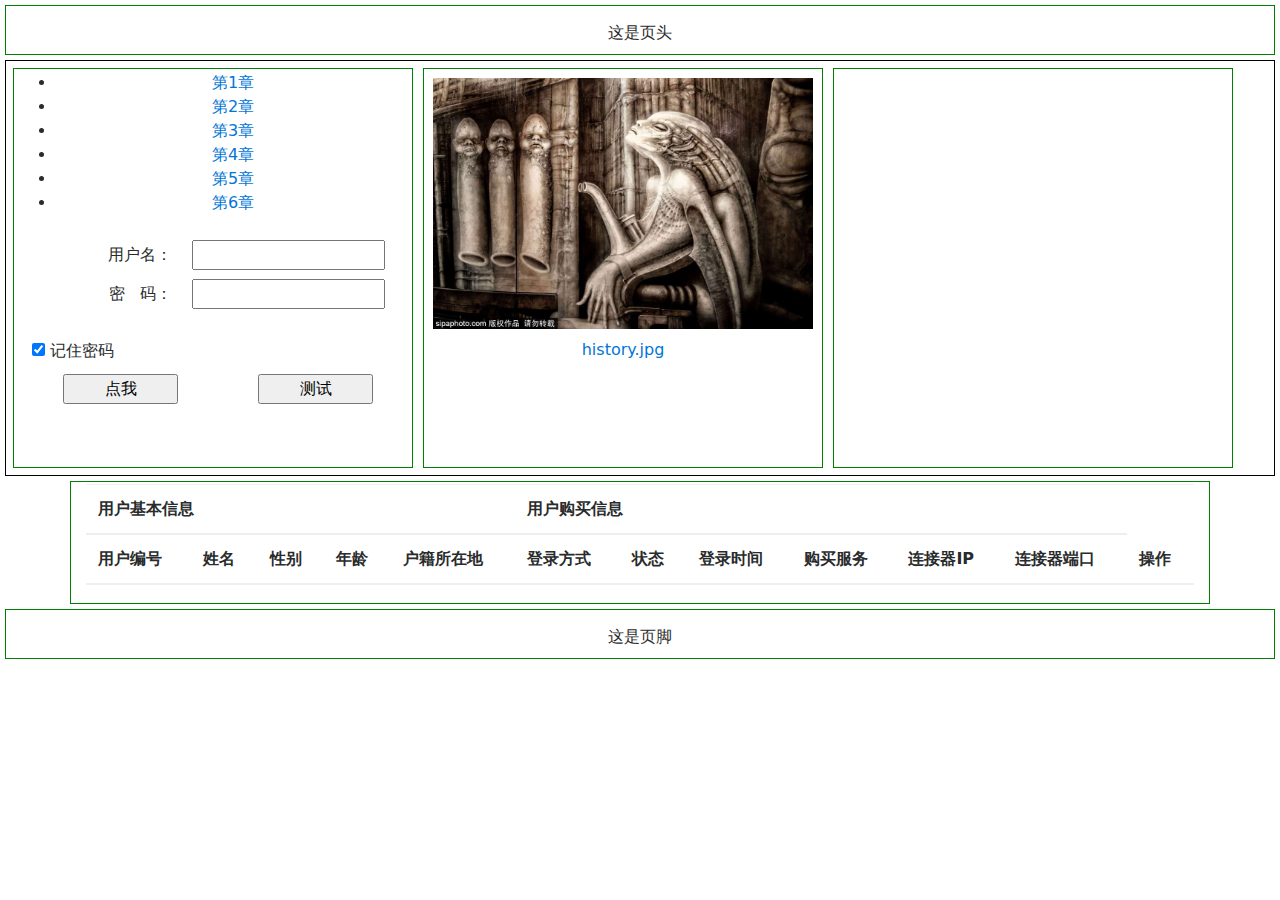
==== html/div.html @ 8d3088c9 "初始化项目" ====
<!doctype html>
<html lang="en">

<head>
    <meta charset="UTF-8">
    <title>div test</title>
    <link href="../css/div.css" rel="stylesheet" type="text/css" />

    <!-- jquery-3 -->
    <script type="text/javascript" src="../libs/jquery-3.2.1.js"></script>

    <!--ztree-->
    <link rel="stylesheet" href="../libs/ztree/css/ztreeStyle/zTreeStyle.css">
    <script type="text/javascript" src="../libs/ztree/jquery.ztree.all.js"></script>

    <!-- tether -->
    <link rel="stylesheet" href="../libs/tether-1.3.3/css/tether.css">
    <link rel="stylesheet" href="../libs/tether-1.3.3/css/tether-theme-basic.css">
    <link rel="stylesheet" href="../libs/tether-1.3.3/css/tether-theme-arrows.css">
    <link rel="stylesheet" href="../libs/tether-1.3.3/css/tether-theme-arrows-dark.css">
    <script type="text/javascript" src="../libs/tether-1.3.3/js/tether.js"></script>

    <!-- bootstrap -->
    <link rel="stylesheet" href="../libs/bootstrap/4.0.0-alpha.6/css/bootstrap.css">

    <!-- bootstrap table -->
    <link rel="stylesheet" href="../libs/bootstrap-table/1.11.0/css/bootstrap-table.css">

    <!-- requirejs -->
    <script type="text/javascript" src="../libs/require.js" data-main="../js/main"></script>
</head>

<body>

    <!--页头-->
    <div class="div2 bar" id="header">
        <span style="height:100%">这是页头</span>
    </div>

    <!--第一行-->
    <div class="div2 container2 clearfix">

        <div class="div2 cell" id="mix_pane">
            <ul>
                <li><a href="#">第1章</a></li>
                <li><a href="#">第2章</a></li>
                <li><a href="#">第3章</a></li>
                <li><a href="#">第4章</a></li>
                <li><a href="#">第5章</a></li>
                <li><a href="#">第6章</a></li>
            </ul>

            <!--输入域-->
            <div class="div_table" style="border-collapse:separate;border-spacing:5px; ">
                <!--用户名行-->
                <div class="div_table_row">
                    <div class="div_table_cell" style="width:40%;text-align: right">用户名：</div>
                    <div class="div_table_cell"><input style='width: 90%;' type="text" id='tb_username' name="username"></div>
                </div>

                <!--密码行-->
                <div class="div_table_row">
                    <div class="div_table_cell" style="width:40%;text-align: right">密 &nbsp 码：</div>
                    <div class="div_table_cell"><input style='width: 90%;' type="password" id='tb_password' name="password"></div>
                </div>
            </div>

            <!--按钮行-->
            <div class="div_table" style="margin-top: 10px;width: 100%">
                <!-- 悬浮框例子 -->
                <div class="div_table_row">
                    <div class="div_table_cell" style="width: 50%">
                        <div data-placement="left" data-title="记住我?" class="checkbox switch switch-small make-switch tooltip-check" data-delay="300"
                            data-animated="false" style="text-align: left">
                            <input type="checkbox" checked data-toggle="tooltip" />
                            <span>记住密码</span>
                        </div>
                    </div>
                </div>

                <div class="div_table_row">
                    <div class="div_table_cell"><input style='width: 60%;' type="button" id="btn_clickme" name="clickme" value="点我" /></div>
                    <div class="div_table_cell"><input style='width: 60%;' type="button" id="btn_test" name="test" value="测试" /></div>
                </div>
            </div>
        </div>

        <div class="div2 cell" id="pic_pane">
            <div class="no-border"><img style="width:100%;height:100%" src="../img/1.jpg" alt="图片"></div>
            <div class="no-border"><a href="https://www.baidu.com" target="_blank">history.jpg</a></div>
        </div>

        <div class="div2 cell" id='ztree_pane'>
            <!-- 通过class属性，使用ztree控件 -->
            <ul id='tree' class="ztree"></ul>
        </div>

    </div>

    <!--第二行-->
    <div class="div2 container clearfix" id="table_container">
        <table id="receiveLogs-table" class="table table-hover" data-pagination="true" data-show-refresh="false" data-show-toggle="false"
            data-showColumns="false" data-toggle="table" data-row-style="rowStyle">
            <thead>
                <tr>
                    <th colspan="5" data-valign="middle" data-halign="center">用户基本信息</th>
                    <th colspan="6" data-valign="middle" data-halign="center">用户购买信息</th>
                    <th rowspan="2" data-field="operate" data-valign="middle" data-halign="center" data-formatter="operateFormatter">操作</th>
                </tr>
                <tr>
                    <th data-field="uid" data-align="center" data-formatter="setCode">用户编号</th>
                    <th data-field="name" data-align="center">姓名</th>
                    <th data-field="sex" data-align="center">性别</th>
                    <th data-field="age" data-align="center" data-sortable="true">年龄</th>
                    <th data-field="area" data-align="center">户籍所在地</th>

                    <th data-field="loginWay" data-align="center">登录方式</th>
                    <th data-field="status" data-align="center">状态</th>
                    <th data-field="createTime" data-align="center">登录时间</th>
                    <th data-field="orderService" data-align="center">购买服务</th>
                    <th data-field="connectorIP" data-align="center">连接器IP</th>
                    <th data-field="connectorPort" data-align="center">连接器端口</th>
                </tr>
            </thead>
            <tbody>
                
            </tbody>
        </table>
    </div>

    <!--页脚-->
    <div class="div2 bar" id="footer">
        <span>这是页脚</span>
    </div>

    <!--放在body标签结束前，保证脚本执行前，-->
    <!--<script type="text/javascript" src="../js/div.js"></script> -->
</body>

</html>
---- css/div.css ----
/* div添加边框线 */
    div {
        /*border: 1px solid green;*/
        margin: 5px;
        padding: 2px;
        text-align: center;
        width: auto;    /*默认为父元素width*/
    }

    /* 自定义class，避免样式冲突 */
    .div2 {
        border: 1px solid green;
    }

    /*清除浮动，保证父div能被子元素撑开*/
    .clearfix:after {
        content: ".";
        display: block;
        height: 0;
        clear: both;
        visibility: hidden;
    }

    /* 通过div标签，实现表格*/
    .div_table {
        display: table;
        border: none;
    }

    .div_table_row{
        display: table-row;
        border: none;
    }

    .div_table_cell{
        display: table-cell;
        border: none;
    }

    .bar {
        /*不包括border、margin的高度*/
        /*padding: 2px;*/
        height: 50px;
        line-height: 50px; 
    }

    /*class名称和bootstrap冲突*/
    /*.container {
        width: auto;
        border: 1px solid red;
    }*/

    .container2 {
        width: auto;
        border: 1px solid black;
    }

    /*class名称和bootstrap冲突*/
    /*.col {
        float: left;
    }*/

    .col2 {
        float: left;
    }

    .pane_400_300 {
        width:400px;
        height:400px;
    }

    .pane_400_300_2 {
        width: 400px;
        height: 400px;
    }

    /* 合并 col和pane_400_300*/
    .cell {
        float:left;
        width:400px;
        height:400px;
    }

    .no-border {
        border: none;
    }

    .img {
        background: url("../img/1.jpg") no-repeat 1px 1px;
        height: 300px;
    }

    /*.middle-box{
        display: table; 
        height: 300px;
    }
    
    .middle-inner{
        display: table-cell; 
        vertical-align:middle; 
        text-align:center;
    }*/
---- libs/tether-1.3.3/css/tether.css ----
.tether-element, .tether-element:after, .tether-element:before, .tether-element *, .tether-element *:after, .tether-element *:before {
  box-sizing: border-box; }

.tether-element {
  position: absolute;
  display: none; }
  .tether-element.tether-open {
    display: block; }
---- libs/tether-1.3.3/css/tether-theme-basic.css ----
.tether-element, .tether-element:after, .tether-element:before, .tether-element *, .tether-element *:after, .tether-element *:before {
  box-sizing: border-box; }

.tether-element {
  position: absolute;
  display: none; }
  .tether-element.tether-open {
    display: block; }

.tether-element.tether-theme-basic {
  max-width: 100%;
  max-height: 100%; }
  .tether-element.tether-theme-basic .tether-content {
    border-radius: 5px;
    box-shadow: 0 2px 8px rgba(0, 0, 0, 0.2);
    font-family: inherit;
    background: #fff;
    color: inherit;
    padding: 1em;
    font-size: 1.1em;
    line-height: 1.5em; }
---- libs/tether-1.3.3/css/tether-theme-arrows.css ----
.tether-element, .tether-element:after, .tether-element:before, .tether-element *, .tether-element *:after, .tether-element *:before {
  box-sizing: border-box; }

.tether-element {
  position: absolute;
  display: none; }
  .tether-element.tether-open {
    display: block; }

.tether-element.tether-theme-arrows {
  max-width: 100%;
  max-height: 100%; }
  .tether-element.tether-theme-arrows .tether-content {
    border-radius: 5px;
    position: relative;
    font-family: inherit;
    background: #fff;
    color: inherit;
    padding: 1em;
    font-size: 1.1em;
    line-height: 1.5em;
    -webkit-transform: translateZ(0);
            transform: translateZ(0);
    -webkit-filter: drop-shadow(0 1px 4px rgba(0, 0, 0, 0.2));
            filter: drop-shadow(0 1px 4px rgba(0, 0, 0, 0.2)); }
    .tether-element.tether-theme-arrows .tether-content:before {
      content: "";
      display: block;
      position: absolute;
      width: 0;
      height: 0;
      border-color: transparent;
      border-width: 16px;
      border-style: solid; }
  .tether-element.tether-theme-arrows.tether-element-attached-bottom.tether-element-attached-center .tether-content {
    margin-bottom: 16px; }
    .tether-element.tether-theme-arrows.tether-element-attached-bottom.tether-element-attached-center .tether-content:before {
      top: 100%;
      left: 50%;
      margin-left: -16px;
      border-top-color: #fff; }
  .tether-element.tether-theme-arrows.tether-element-attached-top.tether-element-attached-center .tether-content {
    margin-top: 16px; }
    .tether-element.tether-theme-arrows.tether-element-attached-top.tether-element-attached-center .tether-content:before {
      bottom: 100%;
      left: 50%;
      margin-left: -16px;
      border-bottom-color: #fff; }
  .tether-element.tether-theme-arrows.tether-element-attached-right.tether-element-attached-middle .tether-content {
    margin-right: 16px; }
    .tether-element.tether-theme-arrows.tether-element-attached-right.tether-element-attached-middle .tether-content:before {
      left: 100%;
      top: 50%;
      margin-top: -16px;
      border-left-color: #fff; }
  .tether-element.tether-theme-arrows.tether-element-attached-left.tether-element-attached-middle .tether-content {
    margin-left: 16px; }
    .tether-element.tether-theme-arrows.tether-element-attached-left.tether-element-attached-middle .tether-content:before {
      right: 100%;
      top: 50%;
      margin-top: -16px;
      border-right-color: #fff; }
  .tether-element.tether-theme-arrows.tether-element-attached-left.tether-target-attached-center .tether-content {
    left: -32px; }
  .tether-element.tether-theme-arrows.tether-element-attached-right.tether-target-attached-center .tether-content {
    left: 32px; }
  .tether-element.tether-theme-arrows.tether-element-attached-top.tether-element-attached-left.tether-target-attached-middle .tether-content {
    margin-top: 16px; }
    .tether-element.tether-theme-arrows.tether-element-attached-top.tether-element-attached-left.tether-target-attached-middle .tether-content:before {
      bottom: 100%;
      left: 16px;
      border-bottom-color: #fff; }
  .tether-element.tether-theme-arrows.tether-element-attached-top.tether-element-attached-right.tether-target-attached-middle .tether-content {
    margin-top: 16px; }
    .tether-element.tether-theme-arrows.tether-element-attached-top.tether-element-attached-right.tether-target-attached-middle .tether-content:before {
      bottom: 100%;
      right: 16px;
      border-bottom-color: #fff; }
  .tether-element.tether-theme-arrows.tether-element-attached-bottom.tether-element-attached-left.tether-target-attached-middle .tether-content {
    margin-bottom: 16px; }
    .tether-element.tether-theme-arrows.tether-element-attached-bottom.tether-element-attached-left.tether-target-attached-middle .tether-content:before {
      top: 100%;
      left: 16px;
      border-top-color: #fff; }
  .tether-element.tether-theme-arrows.tether-element-attached-bottom.tether-element-attached-right.tether-target-attached-middle .tether-content {
    margin-bottom: 16px; }
    .tether-element.tether-theme-arrows.tether-element-attached-bottom.tether-element-attached-right.tether-target-attached-middle .tether-content:before {
      top: 100%;
      right: 16px;
      border-top-color: #fff; }
  .tether-element.tether-theme-arrows.tether-element-attached-top.tether-element-attached-left.tether-target-attached-bottom .tether-content {
    margin-top: 16px; }
    .tether-element.tether-theme-arrows.tether-element-attached-top.tether-element-attached-left.tether-target-attached-bottom .tether-content:before {
      bottom: 100%;
      left: 16px;
      border-bottom-color: #fff; }
  .tether-element.tether-theme-arrows.tether-element-attached-top.tether-element-attached-right.tether-target-attached-bottom .tether-content {
    margin-top: 16px; }
    .tether-element.tether-theme-arrows.tether-element-attached-top.tether-element-attached-right.tether-target-attached-bottom .tether-content:before {
      bottom: 100%;
      right: 16px;
      border-bottom-color: #fff; }
  .tether-element.tether-theme-arrows.tether-element-attached-bottom.tether-element-attached-left.tether-target-attached-top .tether-content {
    margin-bottom: 16px; }
    .tether-element.tether-theme-arrows.tether-element-attached-bottom.tether-element-attached-left.tether-target-attached-top .tether-content:before {
      top: 100%;
      left: 16px;
      border-top-color: #fff; }
  .tether-element.tether-theme-arrows.tether-element-attached-bottom.tether-element-attached-right.tether-target-attached-top .tether-content {
    margin-bottom: 16px; }
    .tether-element.tether-theme-arrows.tether-element-attached-bottom.tether-element-attached-right.tether-target-attached-top .tether-content:before {
      top: 100%;
      right: 16px;
      border-top-color: #fff; }
  .tether-element.tether-theme-arrows.tether-element-attached-top.tether-element-attached-right.tether-target-attached-left .tether-content {
    margin-right: 16px; }
    .tether-element.tether-theme-arrows.tether-element-attached-top.tether-element-attached-right.tether-target-attached-left .tether-content:before {
      top: 16px;
      left: 100%;
      border-left-color: #fff; }
  .tether-element.tether-theme-arrows.tether-element-attached-top.tether-element-attached-left.tether-target-attached-right .tether-content {
    margin-left: 16px; }
    .tether-element.tether-theme-arrows.tether-element-attached-top.tether-element-attached-left.tether-target-attached-right .tether-content:before {
      top: 16px;
      right: 100%;
      border-right-color: #fff; }
  .tether-element.tether-theme-arrows.tether-element-attached-bottom.tether-element-attached-right.tether-target-attached-left .tether-content {
    margin-right: 16px; }
    .tether-element.tether-theme-arrows.tether-element-attached-bottom.tether-element-attached-right.tether-target-attached-left .tether-content:before {
      bottom: 16px;
      left: 100%;
      border-left-color: #fff; }
  .tether-element.tether-theme-arrows.tether-element-attached-bottom.tether-element-attached-left.tether-target-attached-right .tether-content {
    margin-left: 16px; }
    .tether-element.tether-theme-arrows.tether-element-attached-bottom.tether-element-attached-left.tether-target-attached-right .tether-content:before {
      bottom: 16px;
      right: 100%;
      border-right-color: #fff; }
---- libs/tether-1.3.3/css/tether-theme-arrows-dark.css ----
.tether-element, .tether-element:after, .tether-element:before, .tether-element *, .tether-element *:after, .tether-element *:before {
  box-sizing: border-box; }

.tether-element {
  position: absolute;
  display: none; }
  .tether-element.tether-open {
    display: block; }

.tether-element.tether-theme-arrows-dark {
  max-width: 100%;
  max-height: 100%; }
  .tether-element.tether-theme-arrows-dark .tether-content {
    border-radius: 5px;
    position: relative;
    font-family: inherit;
    background: #000;
    color: #fff;
    padding: 1em;
    font-size: 1.1em;
    line-height: 1.5em; }
    .tether-element.tether-theme-arrows-dark .tether-content:before {
      content: "";
      display: block;
      position: absolute;
      width: 0;
      height: 0;
      border-color: transparent;
      border-width: 16px;
      border-style: solid; }
  .tether-element.tether-theme-arrows-dark.tether-element-attached-bottom.tether-element-attached-center .tether-content {
    margin-bottom: 16px; }
    .tether-element.tether-theme-arrows-dark.tether-element-attached-bottom.tether-element-attached-center .tether-content:before {
      top: 100%;
      left: 50%;
      margin-left: -16px;
      border-top-color: #000; }
  .tether-element.tether-theme-arrows-dark.tether-element-attached-top.tether-element-attached-center .tether-content {
    margin-top: 16px; }
    .tether-element.tether-theme-arrows-dark.tether-element-attached-top.tether-element-attached-center .tether-content:before {
      bottom: 100%;
      left: 50%;
      margin-left: -16px;
      border-bottom-color: #000; }
  .tether-element.tether-theme-arrows-dark.tether-element-attached-right.tether-element-attached-middle .tether-content {
    margin-right: 16px; }
    .tether-element.tether-theme-arrows-dark.tether-element-attached-right.tether-element-attached-middle .tether-content:before {
      left: 100%;
      top: 50%;
      margin-top: -16px;
      border-left-color: #000; }
  .tether-element.tether-theme-arrows-dark.tether-element-attached-left.tether-element-attached-middle .tether-content {
    margin-left: 16px; }
    .tether-element.tether-theme-arrows-dark.tether-element-attached-left.tether-element-attached-middle .tether-content:before {
      right: 100%;
      top: 50%;
      margin-top: -16px;
      border-right-color: #000; }
  .tether-element.tether-theme-arrows-dark.tether-element-attached-left.tether-target-attached-center .tether-content {
    left: -32px; }
  .tether-element.tether-theme-arrows-dark.tether-element-attached-right.tether-target-attached-center .tether-content {
    left: 32px; }
  .tether-element.tether-theme-arrows-dark.tether-element-attached-top.tether-element-attached-left.tether-target-attached-middle .tether-content {
    margin-top: 16px; }
    .tether-element.tether-theme-arrows-dark.tether-element-attached-top.tether-element-attached-left.tether-target-attached-middle .tether-content:before {
      bottom: 100%;
      left: 16px;
      border-bottom-color: #000; }
  .tether-element.tether-theme-arrows-dark.tether-element-attached-top.tether-element-attached-right.tether-target-attached-middle .tether-content {
    margin-top: 16px; }
    .tether-element.tether-theme-arrows-dark.tether-element-attached-top.tether-element-attached-right.tether-target-attached-middle .tether-content:before {
      bottom: 100%;
      right: 16px;
      border-bottom-color: #000; }
  .tether-element.tether-theme-arrows-dark.tether-element-attached-bottom.tether-element-attached-left.tether-target-attached-middle .tether-content {
    margin-bottom: 16px; }
    .tether-element.tether-theme-arrows-dark.tether-element-attached-bottom.tether-element-attached-left.tether-target-attached-middle .tether-content:before {
      top: 100%;
      left: 16px;
      border-top-color: #000; }
  .tether-element.tether-theme-arrows-dark.tether-element-attached-bottom.tether-element-attached-right.tether-target-attached-middle .tether-content {
    margin-bottom: 16px; }
    .tether-element.tether-theme-arrows-dark.tether-element-attached-bottom.tether-element-attached-right.tether-target-attached-middle .tether-content:before {
      top: 100%;
      right: 16px;
      border-top-color: #000; }
  .tether-element.tether-theme-arrows-dark.tether-element-attached-top.tether-element-attached-left.tether-target-attached-bottom .tether-content {
    margin-top: 16px; }
    .tether-element.tether-theme-arrows-dark.tether-element-attached-top.tether-element-attached-left.tether-target-attached-bottom .tether-content:before {
      bottom: 100%;
      left: 16px;
      border-bottom-color: #000; }
  .tether-element.tether-theme-arrows-dark.tether-element-attached-top.tether-element-attached-right.tether-target-attached-bottom .tether-content {
    margin-top: 16px; }
    .tether-element.tether-theme-arrows-dark.tether-element-attached-top.tether-element-attached-right.tether-target-attached-bottom .tether-content:before {
      bottom: 100%;
      right: 16px;
      border-bottom-color: #000; }
  .tether-element.tether-theme-arrows-dark.tether-element-attached-bottom.tether-element-attached-left.tether-target-attached-top .tether-content {
    margin-bottom: 16px; }
    .tether-element.tether-theme-arrows-dark.tether-element-attached-bottom.tether-element-attached-left.tether-target-attached-top .tether-content:before {
      top: 100%;
      left: 16px;
      border-top-color: #000; }
  .tether-element.tether-theme-arrows-dark.tether-element-attached-bottom.tether-element-attached-right.tether-target-attached-top .tether-content {
    margin-bottom: 16px; }
    .tether-element.tether-theme-arrows-dark.tether-element-attached-bottom.tether-element-attached-right.tether-target-attached-top .tether-content:before {
      top: 100%;
      right: 16px;
      border-top-color: #000; }
  .tether-element.tether-theme-arrows-dark.tether-element-attached-top.tether-element-attached-right.tether-target-attached-left .tether-content {
    margin-right: 16px; }
    .tether-element.tether-theme-arrows-dark.tether-element-attached-top.tether-element-attached-right.tether-target-attached-left .tether-content:before {
      top: 16px;
      left: 100%;
      border-left-color: #000; }
  .tether-element.tether-theme-arrows-dark.tether-element-attached-top.tether-element-attached-left.tether-target-attached-right .tether-content {
    margin-left: 16px; }
    .tether-element.tether-theme-arrows-dark.tether-element-attached-top.tether-element-attached-left.tether-target-attached-right .tether-content:before {
      top: 16px;
      right: 100%;
      border-right-color: #000; }
  .tether-element.tether-theme-arrows-dark.tether-element-attached-bottom.tether-element-attached-right.tether-target-attached-left .tether-content {
    margin-right: 16px; }
    .tether-element.tether-theme-arrows-dark.tether-element-attached-bottom.tether-element-attached-right.tether-target-attached-left .tether-content:before {
      bottom: 16px;
      left: 100%;
      border-left-color: #000; }
  .tether-element.tether-theme-arrows-dark.tether-element-attached-bottom.tether-element-attached-left.tether-target-attached-right .tether-content {
    margin-left: 16px; }
    .tether-element.tether-theme-arrows-dark.tether-element-attached-bottom.tether-element-attached-left.tether-target-attached-right .tether-content:before {
      bottom: 16px;
      right: 100%;
      border-right-color: #000; }
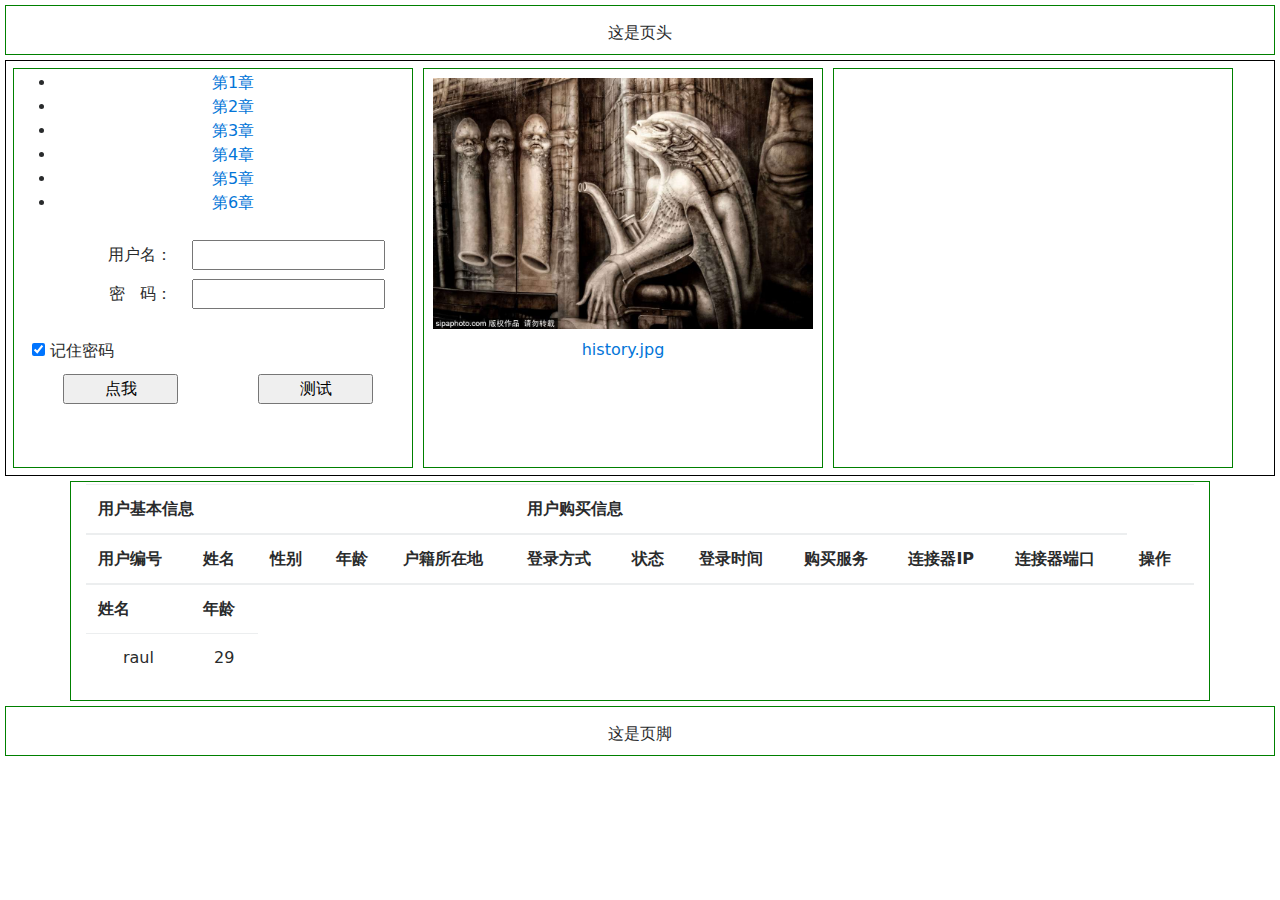
==== commit 56d40f6b: "测试提交" ====
--- a/html/div.html
+++ b/html/div.html
@@ -123,7 +123,14 @@
                 </tr>
             </thead>
             <tbody>
-                
+                <tr>
+                    <th>姓名</th>
+                    <th>年龄</th>
+                </tr>
+                <tr>
+                    <td>raul</td>
+                    <td>29</td>
+                </tr>
             </tbody>
         </table>
     </div>
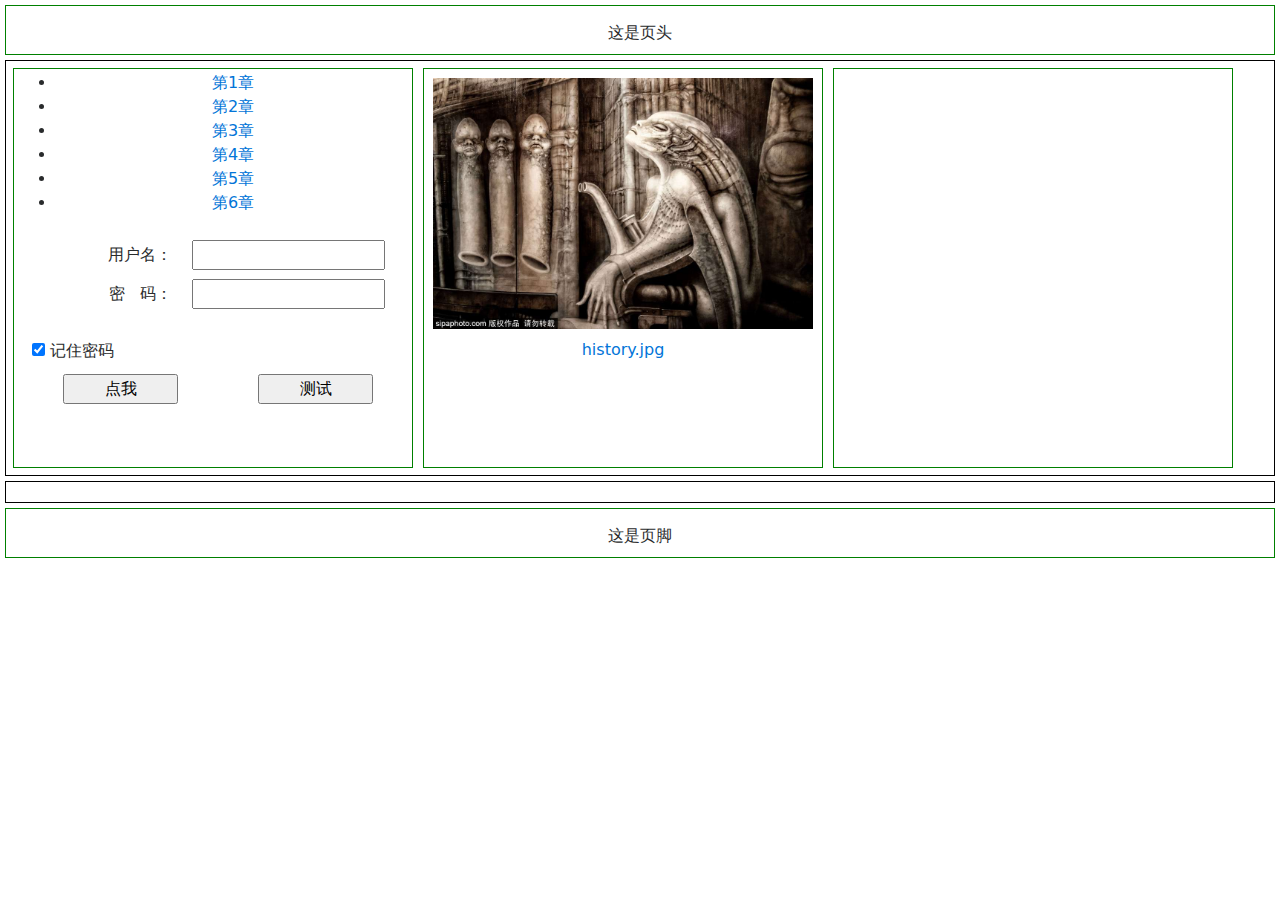
==== commit 7e9c4e45: "bootstrap-table data fill" ====
--- a/html/div.html
+++ b/html/div.html
@@ -22,11 +22,15 @@
 
     <!-- bootstrap -->
     <link rel="stylesheet" href="../libs/bootstrap/4.0.0-alpha.6/css/bootstrap.css">
+    <!--<script type="text/javascript" src="../libs/bootstrap/4.0.0-alpha.6/bootstrap.js"></script>-->
 
     <!-- bootstrap table -->
     <link rel="stylesheet" href="../libs/bootstrap-table/1.11.0/css/bootstrap-table.css">
+    <!--<script type="text/javascript" src="../libs/bootstrap-table/1.11.0/bootstrap-table.js"></script>
+    <script type="text/javascript" src="../libs/bootstrap-table/1.11.0/bootstrap-table-zh-CN.js"></script>-->
 
     <!-- requirejs -->
+    <!--<script type="text/javascript" src="../js/div.js"></script>-->
     <script type="text/javascript" src="../libs/require.js" data-main="../js/main"></script>
 </head>
 
@@ -98,9 +102,22 @@
     </div>
 
     <!--第二行-->
-    <div class="div2 container clearfix" id="table_container">
-        <table id="receiveLogs-table" class="table table-hover" data-pagination="true" data-show-refresh="false" data-show-toggle="false"
-            data-showColumns="false" data-toggle="table" data-row-style="rowStyle">
+    <div class="div2 container2 clearfix" id="table_container">
+        <!--<div class="table-responsive">-->
+            <table class="table table-hover" id="receiveLogs-table"></table>
+        <!--</div>-->
+        
+        <!--<table id="receiveLogs-table" 
+            class="table table-hover" 
+            data-pagination="true" 
+            data-show-refresh="false" 
+            data-show-toggle="false"
+            data-showColumns="false" 
+            data-toggle="table" 
+            data-row-style="rowStyle" 
+            row-style="rowStyle"
+            data-url="../data/login_info.json"
+        >
             <thead>
                 <tr>
                     <th colspan="5" data-valign="middle" data-halign="center">用户基本信息</th>
@@ -122,17 +139,7 @@
                     <th data-field="connectorPort" data-align="center">连接器端口</th>
                 </tr>
             </thead>
-            <tbody>
-                <tr>
-                    <th>姓名</th>
-                    <th>年龄</th>
-                </tr>
-                <tr>
-                    <td>raul</td>
-                    <td>29</td>
-                </tr>
-            </tbody>
-        </table>
+        </table>-->
     </div>
 
     <!--页脚-->
